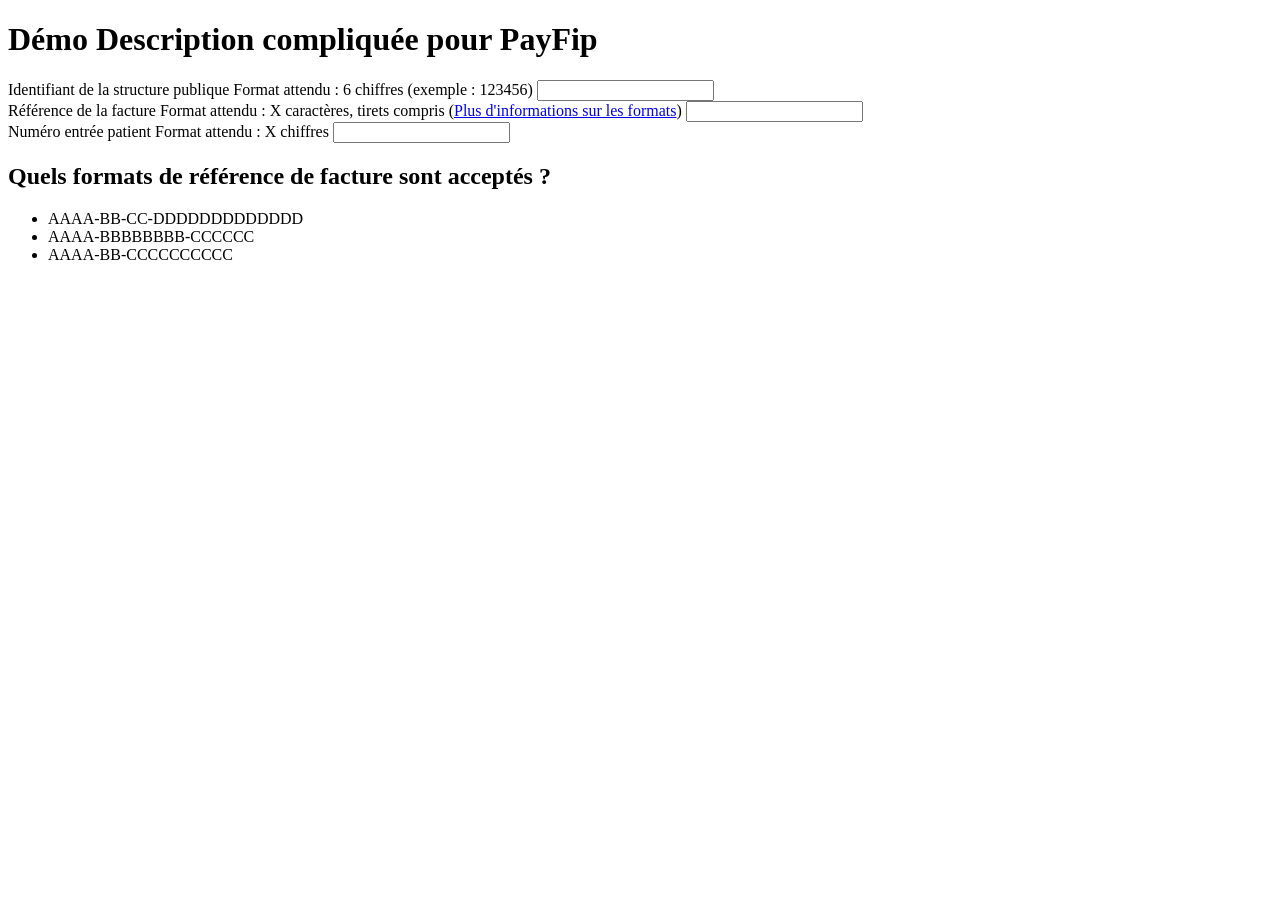
==== complex-field-description.html @ 40d6b0bb "Démo Description complexe" ====
<!DOCTYPE html>
<html lang="fr">

<head>
  <meta charset="UTF-8">
  <title>Template DSFDR</title>
  <link rel='stylesheet' href='https://main--ds-gouv.netlify.app/dist/dsfr.main.css'>
  <link rel='stylesheet' href='https://main--ds-gouv.netlify.app/dist/utility/utility.main.css'>
  <link rel='stylesheet' href='https://main--ds-gouv.netlify.app/dist/utility/icons/icons.min.css'>
  <meta name="viewport" content="width=device-width, initial-scale=1.0">

  <style>
    #format-fact:focus {
      background-color: var(--background-alt-yellow-tournesol);
    }
  </style>
</head>

<body>
  <main role="main" class="fr-my-2w fr-container--fluid fr-px-5v">
    <div class="fr-container">
      <div class="fr-grid-row fr-grid-row--gutters"><!-- Col left-->
        <div class="fr-col fr-col-lg-8 fr-col-sm-12">
          <h1>Démo Description compliquée pour PayFip</h1>
          <div class="fr-input-group" id="input-group-1">
            <label class="fr-label" for="input-0">
              Identifiant de la structure publique <span class="fr-hint-text">
                Format attendu : 6 chiffres (exemple : 123456)
              </span>
            </label>
            <input class="fr-input" aria-describedby="input-0-messages" id="input-0" type="text">
            <div class="fr-messages-group" id="input-0-messages" aria-live="polite"></div>
          </div>
          <div class="fr-input-group" id="input-group-2">
            <label class="fr-label" for="input-1"> Référence de la facture
              <span class="fr-hint-text">Format attendu : X caractères, tirets compris (<a href="#format-fact">Plus
                  d'informations sur les formats</a>)
              </span>
            </label>
            <input class="fr-input" aria-describedby="input-1-messages" id="input-1" type="text">
            <div class="fr-messages-group" id="input-1-messages" aria-live="polite"></div>
          </div>

          <div class="fr-input-group" id="input-group-3">
            <label class="fr-label" for="input-2"> Numéro entrée patient
              <span class="fr-hint-text">Format attendu : X chiffres
              </span>
            </label>
            <input class="fr-input" aria-describedby="input-2-messages" id="input-2" type="text">
            <div class="fr-messages-group" id="input-2-messages" aria-live="polite"></div>
          </div>
        </div>
        <!-- Col right-->
        <div class="fr-col fr-col-lg-4 fr-col-sm-12" id="format-fact" tabindex="-1">
          <h2>Quels formats de référence de facture sont
            acceptés ?</h2>
          <div>
            <ul>
              <li> AAAA-BB-CC-DDDDDDDDDDDDD </li>
              <li>AAAA-BBBBBBBB-CCCCCC</li>
              <li>AAAA-BB-CCCCCCCCCC</li>
            </ul>
          </div>
        </div>
      </div>
    </div>
  </main>
  <script src='https://main--ds-gouv.netlify.app/dist/dsfr.nomodule.min.js'></script>
  <script>
    const descLinks = document.querySelectorAll("a[href='#format-fact']");
    descLinks.forEach(function (descLink) {
      descLink.addEventListener("click", function (event) {
        event.preventDefault();
        focusAnchor(descLink);
      })
    })
    function focusAnchor(link) {
      const anchorTarget = document.querySelector(link.getAttribute("href"));
      anchorTarget.focus();

    }
  </script>
</body>

</html>
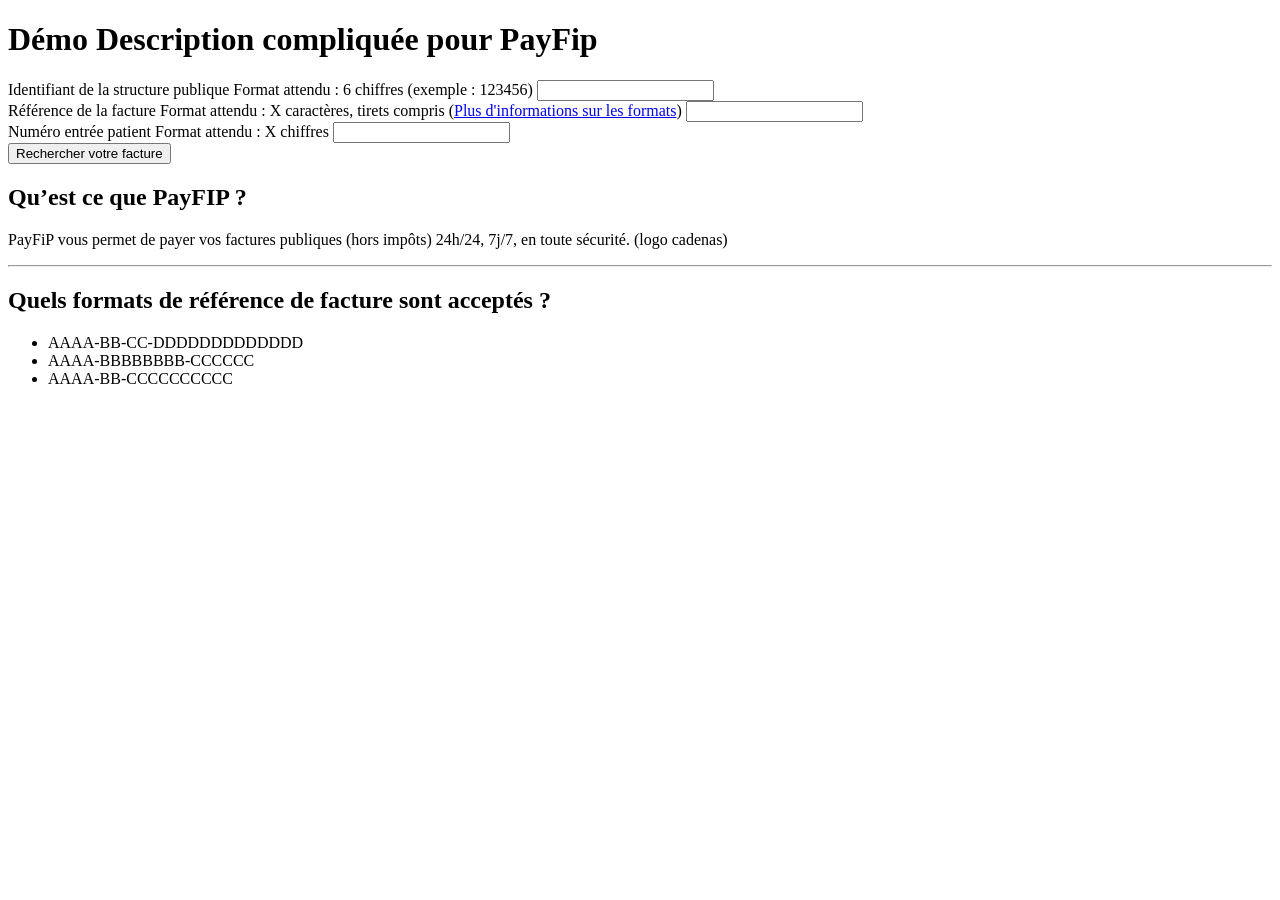
==== commit aa69703a: "Update complex-field-description.html" ====
--- a/complex-field-description.html
+++ b/complex-field-description.html
@@ -19,7 +19,8 @@
 <body>
   <main role="main" class="fr-my-2w fr-container--fluid fr-px-5v">
     <div class="fr-container">
-      <div class="fr-grid-row fr-grid-row--gutters"><!-- Col left-->
+      <div class="fr-grid-row fr-grid-row--gutters">
+        <!-- Col left-->
         <div class="fr-col fr-col-lg-8 fr-col-sm-12">
           <h1>Démo Description compliquée pour PayFip</h1>
           <div class="fr-input-group" id="input-group-1">
@@ -49,17 +50,28 @@
             <input class="fr-input" aria-describedby="input-2-messages" id="input-2" type="text">
             <div class="fr-messages-group" id="input-2-messages" aria-live="polite"></div>
           </div>
+          <div class="fr-grid-row--right">
+            <div class="fr-col fr-col-4">
+              <button type="button" class="fr-btn">Rechercher votre facture</button>
+
+            </div>
+          </div>
         </div>
         <!-- Col right-->
-        <div class="fr-col fr-col-lg-4 fr-col-sm-12" id="format-fact" tabindex="-1">
-          <h2>Quels formats de référence de facture sont
-            acceptés ?</h2>
-          <div>
-            <ul>
-              <li> AAAA-BB-CC-DDDDDDDDDDDDD </li>
-              <li>AAAA-BBBBBBBB-CCCCCC</li>
-              <li>AAAA-BB-CCCCCCCCCC</li>
-            </ul>
+        <div class="fr-col fr-col-lg-4 fr-col-sm-12">
+          <h2>Qu’est ce que PayFIP ? </h2>
+          <p>PayFiP vous permet de payer vos factures publiques (hors impôts) 24h/24, 7j/7, en toute sécurité. (logo cadenas)</p>
+          <hr aria-hidden="true">
+          <div id="format-fact" tabindex="-1">
+            <h2>Quels formats de référence de facture sont
+              acceptés ?</h2>
+            <div>
+              <ul>
+                <li> AAAA-BB-CC-DDDDDDDDDDDDD </li>
+                <li>AAAA-BBBBBBBB-CCCCCC</li>
+                <li>AAAA-BB-CCCCCCCCCC</li>
+              </ul>
+          </div>
           </div>
         </div>
       </div>
@@ -82,4 +94,4 @@
   </script>
 </body>
 
-</html>+</html>
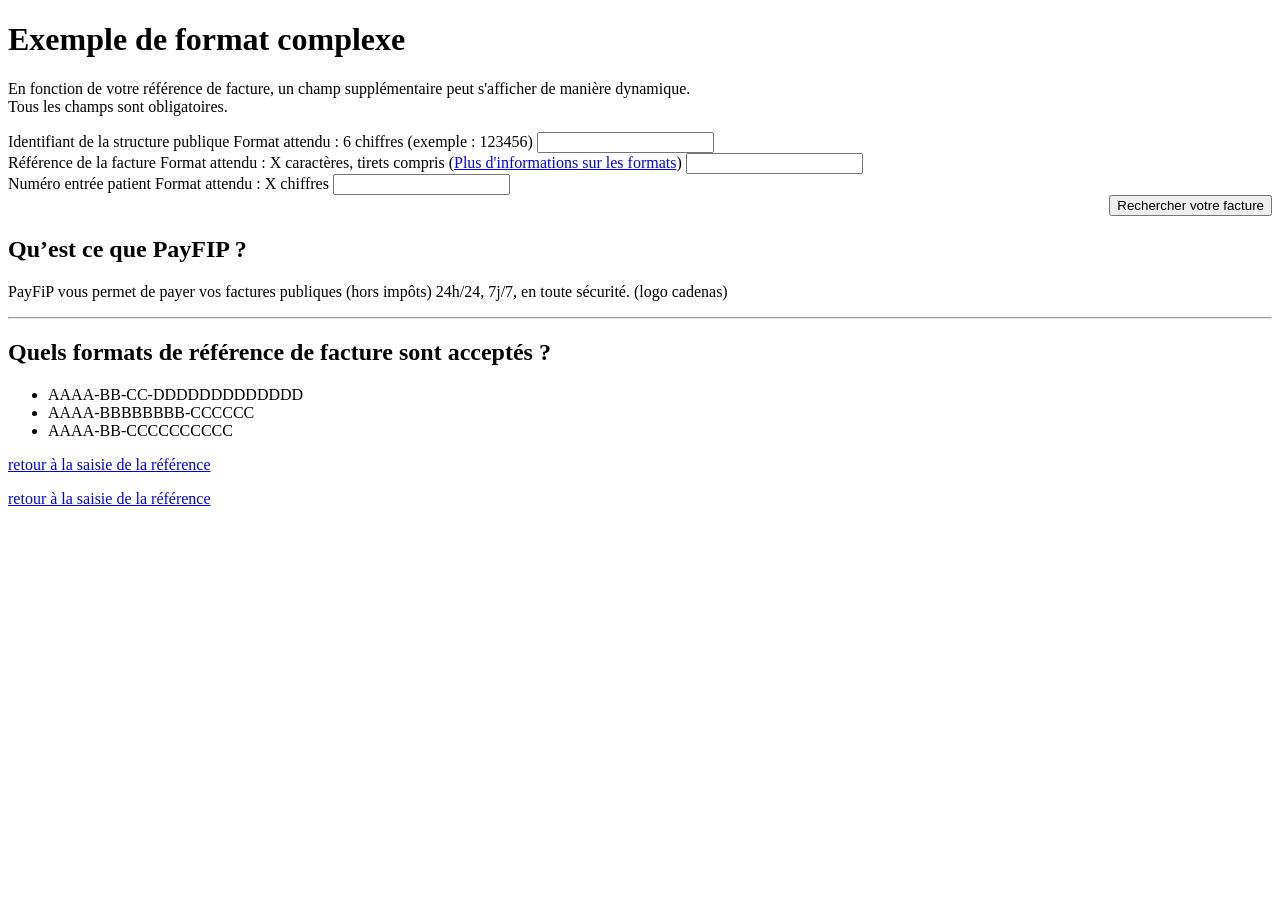
==== commit 3eb58b8e: "Udpate complex description example" ====
--- a/complex-field-description.html
+++ b/complex-field-description.html
@@ -13,6 +13,25 @@
     #format-fact:focus {
       background-color: var(--background-alt-yellow-tournesol);
     }
+
+    .highlight,
+    a[href="#format-fact"]:hover~#format-fact,
+    a[href="#format-fact"]:focus~#format-fact,
+    a[href="#format-fact"]:hover {
+      border: 1px solid #000;
+    }
+
+    .fr-sr-only:focus {
+      width: inherit !important;
+      height: inherit !important;
+      clip: initial !important;
+      overflow: inherit !important;
+      display: inherit !important;
+      position: inherit !important;
+      margin: inherit;
+      padding: inherit;
+      white-space: inherit;
+    }
   </style>
 </head>
 
@@ -22,7 +41,11 @@
       <div class="fr-grid-row fr-grid-row--gutters">
         <!-- Col left-->
         <div class="fr-col fr-col-lg-8 fr-col-sm-12">
-          <h1>Démo Description compliquée pour PayFip</h1>
+          <h1>Exemple de format complexe</h1>
+          <p class="fr-text--xs">En fonction de votre référence de facture, un champ supplémentaire peut s'afficher de manière dynamique. 
+           <br>
+            Tous les champs sont obligatoires.
+          </p>
           <div class="fr-input-group" id="input-group-1">
             <label class="fr-label" for="input-0">
               Identifiant de la structure publique <span class="fr-hint-text">
@@ -33,9 +56,10 @@
             <div class="fr-messages-group" id="input-0-messages" aria-live="polite"></div>
           </div>
           <div class="fr-input-group" id="input-group-2">
-            <label class="fr-label" for="input-1"> Référence de la facture
-              <span class="fr-hint-text">Format attendu : X caractères, tirets compris (<a href="#format-fact">Plus
-                  d'informations sur les formats</a>)
+            <label class="fr-label" for="input-1"> 
+              <span id="format-link-desc">Référence de la facture</span>
+              <span class="fr-hint-text">Format attendu : X caractères, tirets compris (<a href="#format-fact"
+                  aria-describedby="format-link-desc">Plus d'informations sur les formats</a>)
               </span>
             </label>
             <input class="fr-input" aria-describedby="input-1-messages" id="input-1" type="text">
@@ -50,17 +74,17 @@
             <input class="fr-input" aria-describedby="input-2-messages" id="input-2" type="text">
             <div class="fr-messages-group" id="input-2-messages" aria-live="polite"></div>
           </div>
-          <div class="fr-grid-row--right">
-            <div class="fr-col fr-col-4">
+          <div class="fr-grid-row fr-grid-row--right">
+            <div class="fr-col fr-col-4" style="text-align: right;">
               <button type="button" class="fr-btn">Rechercher votre facture</button>
-
             </div>
           </div>
         </div>
         <!-- Col right-->
         <div class="fr-col fr-col-lg-4 fr-col-sm-12">
           <h2>Qu’est ce que PayFIP ? </h2>
-          <p>PayFiP vous permet de payer vos factures publiques (hors impôts) 24h/24, 7j/7, en toute sécurité. (logo cadenas)</p>
+          <p>PayFiP vous permet de payer vos factures publiques (hors impôts) 24h/24, 7j/7, en toute sécurité. (logo
+            cadenas)</p>
           <hr aria-hidden="true">
           <div id="format-fact" tabindex="-1">
             <h2>Quels formats de référence de facture sont
@@ -71,7 +95,13 @@
                 <li>AAAA-BBBBBBBB-CCCCCC</li>
                 <li>AAAA-BB-CCCCCCCCCC</li>
               </ul>
-          </div>
+              <p class="fr-hidden-xl fr-hidden-lg">
+                <a href="#input-1">retour à la saisie de la référence</a>
+              </p>
+              <p class="fr-hidden fr-unhidden-lg fr-unhidden-xl">
+                <a href="#input-1" class="fr-sr-only">retour à la saisie de la référence</a>
+              </p>
+            </div>
           </div>
         </div>
       </div>
@@ -85,13 +115,33 @@
         event.preventDefault();
         focusAnchor(descLink);
       })
+      descLink.addEventListener("focus", function (event) {
+        highlightAnchor(descLink)
+      })
+      descLink.addEventListener("mouseover", function (event) {
+        highlightAnchor(descLink)
+      })
+      descLink.addEventListener("blur", function (event) {
+        removehighlightAnchor(descLink)
+      })
+      descLink.addEventListener("mouseout", function (event) {
+        removehighlightAnchor(descLink)
+      })
     })
     function focusAnchor(link) {
       const anchorTarget = document.querySelector(link.getAttribute("href"));
       anchorTarget.focus();
 
     }
+    function highlightAnchor(link) {
+      const anchorTarget = document.querySelector(link.getAttribute("href"));
+      anchorTarget.classList.add("highlight");
+    }
+    function removehighlightAnchor(link) {
+      const anchorTarget = document.querySelector(link.getAttribute("href"));
+      anchorTarget.classList.remove("highlight");
+    }
   </script>
 </body>
 
-</html>
+</html>
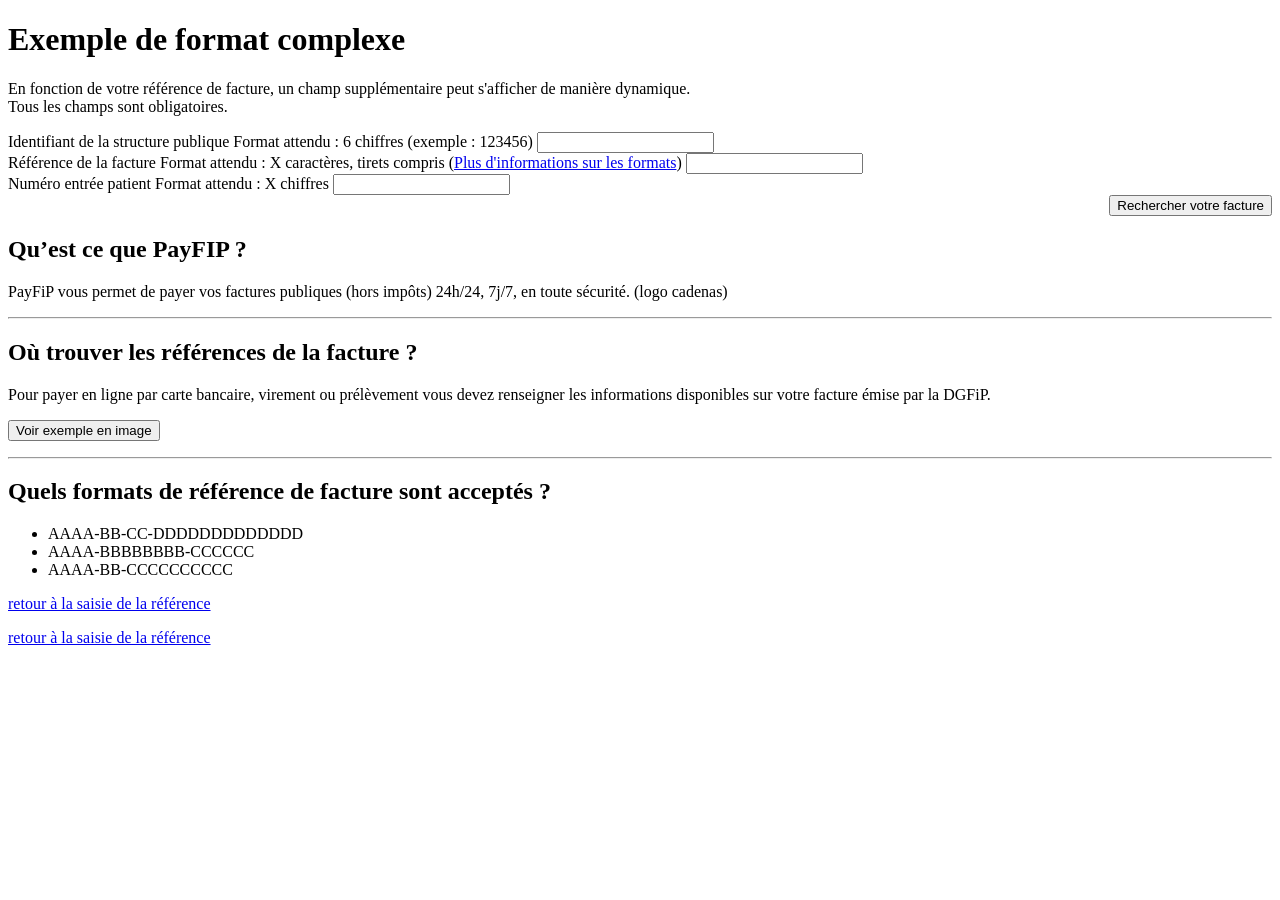
==== commit 038d7fcb: "Update demo Références" ====
--- a/complex-field-description.html
+++ b/complex-field-description.html
@@ -42,8 +42,9 @@
         <!-- Col left-->
         <div class="fr-col fr-col-lg-8 fr-col-sm-12">
           <h1>Exemple de format complexe</h1>
-          <p class="fr-text--xs">En fonction de votre référence de facture, un champ supplémentaire peut s'afficher de manière dynamique. 
-           <br>
+          <p class="fr-text--xs">En fonction de votre référence de facture, un champ supplémentaire peut s'afficher de
+            manière dynamique.
+            <br>
             Tous les champs sont obligatoires.
           </p>
           <div class="fr-input-group" id="input-group-1">
@@ -56,7 +57,7 @@
             <div class="fr-messages-group" id="input-0-messages" aria-live="polite"></div>
           </div>
           <div class="fr-input-group" id="input-group-2">
-            <label class="fr-label" for="input-1"> 
+            <label class="fr-label" for="input-1">
               <span id="format-link-desc">Référence de la facture</span>
               <span class="fr-hint-text">Format attendu : X caractères, tirets compris (<a href="#format-fact"
                   aria-describedby="format-link-desc">Plus d'informations sur les formats</a>)
@@ -87,6 +88,56 @@
             cadenas)</p>
           <hr aria-hidden="true">
           <div id="format-fact" tabindex="-1">
+            <h2>
+
+              Où trouver les références de la facture ?
+            </h2>
+            <p>
+
+              Pour payer en ligne par carte bancaire, virement ou prélèvement vous devez renseigner les informations
+              disponibles sur votre facture émise par la DGFiP.
+              
+            </p>
+            <p>
+
+              <button aria-controls="modal-0" data-fr-opened="false" type="button" class="fr-btn fr-btn--tertiary"> Voir exemple en
+                image</button>
+              </p>
+            <dialog id="modal-0" class="fr-modal" aria-labelledby="modal-0-title" data-fr-concealing-backdrop="true">
+              <div class="fr-container fr-container--fluid fr-container-md">
+                <div class="fr-grid-row fr-grid-row--center">
+                  <div class="fr-col-12 fr-col-md-8 fr-col-lg-6">
+                    <div class="fr-modal__body">
+                      <div class="fr-modal__header">
+                        <button aria-controls="modal-0" title="Fermer" type="button" id="button-5"
+                          class="fr-btn--close fr-btn">Fermer</button>
+                      </div>
+                      <div class="fr-modal__content">
+                        <h2 id="modal-0-title" class="fr-modal__title">
+                          <span class="fr-icon-info-line fr-icon--lg" aria-hidden="true"></span> Image d'exemple des
+                          références de la facture
+                        </h2>
+                        <!-- axe-linter-disable aria-allowed-role-->
+                        <figure role="group" class="fr-content-media"
+                          aria-label="Dans une facture, les références Identifiant structure publique, Référence de la facture et N&deg; d'entrée se trouvent dans le bloc Comment payer ? ">
+                          <div class="fr-content-media__img">
+                            <img src="img/exemple-image-references-factures.png"
+                              alt="Exemple des références dans une facture" width="90%">
+                            <!-- L’alternative de l’image (attribut alt) doit toujours être présente, sa valeur peut-être vide (image n’apportant pas de sens supplémentaire au contexte) ou non (porteuse de texte ou apportant du sens) selon votre contexte -->
+                          </div>
+                          <figcaption class="fr-content-media__caption"> Dans une facture, les références "Identifiant
+                            structure publique", "Référence de la facture" et "N&deg; d'entrée" se trouvent dans le bloc
+                            "Comment payer ? "</figcaption>
+                        </figure>
+
+
+                      </div>
+                    </div>
+                  </div>
+                </div>
+              </div>
+            </dialog>
+            <hr aria-hidden="true">
             <h2>Quels formats de référence de facture sont
               acceptés ?</h2>
             <div>
